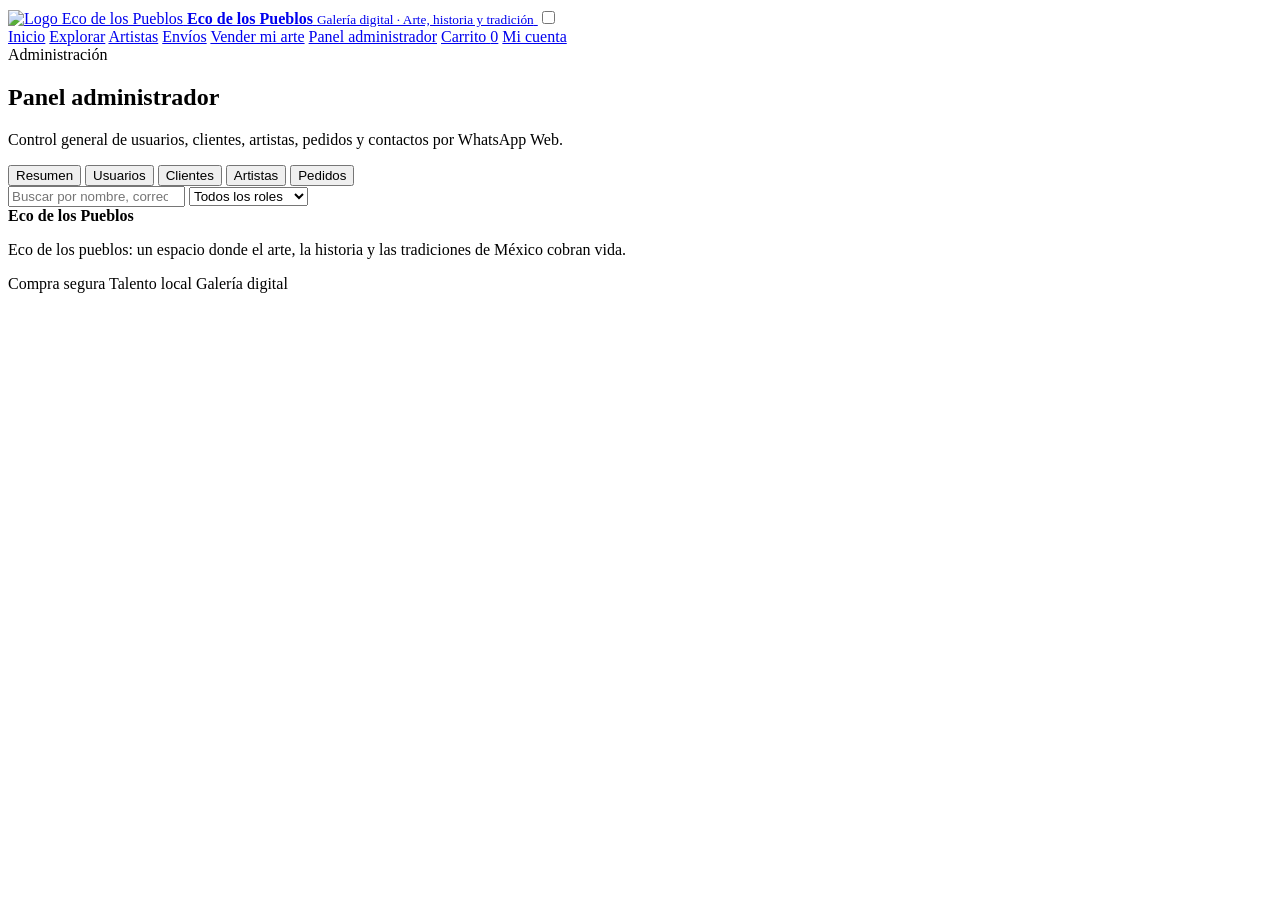
==== admin.html @ f36c16c0 "Add files via upload" ====
<!DOCTYPE html>
<html lang="es">
<head>
  <meta charset="UTF-8">
  <meta name="viewport" content="width=device-width, initial-scale=1.0">
  <title>Panel administrador | Eco de los Pueblos</title>
  <link rel="stylesheet" href="css/styles.css">
</head>
<body>

<header class="site-header" id="top">
  <a class="brand" href="index.html" aria-label="Ir al inicio de Eco de los Pueblos">
    <span class="brand-media">
      <img class="brand-logo" src="assets/logo-nav.png" alt="Logo Eco de los Pueblos">
    </span>
    <span class="brand-text">
      <strong>Eco de los Pueblos</strong>
      <small>Galería digital · Arte, historia y tradición</small>
    </span>
  </a>

  <input class="nav-toggle" id="navToggle" type="checkbox" aria-label="Abrir menú">
  <label class="nav-button" for="navToggle"><span></span><span></span><span></span></label>

  <nav class="main-nav" aria-label="Navegación principal">
    <a href="index.html" data-nav="index">Inicio</a>
    <a href="catalogo.html" data-nav="catalogo">Explorar</a>
    <a href="artistas.html" data-nav="artistas">Artistas</a>
    <a href="envios.html" data-nav="envios">Envíos</a>
    <a class="artist-only" href="panel-artista.html" data-nav="panel-artista">Vender mi arte</a>
    <a class="admin-only" href="admin.html" data-nav="admin">Panel administrador</a>
    <a class="nav-cart" href="carrito.html" data-nav="carrito">Carrito <span id="cartCount">0</span></a>
    <a class="nav-account" href="cuenta.html" data-nav="cuenta">Mi cuenta</a>
  </nav>
</header>

<main>
  <section class="page-hero compact-hero admin-hero">
    <span class="pill">Administración</span>
    <h1>Panel administrador</h1>
    <p>Control general de usuarios, clientes, artistas, pedidos y contactos por WhatsApp Web.</p>
  </section>

  <section class="admin-shell" id="adminShell">
    <div class="admin-state" id="adminState"></div>

    <div class="admin-dashboard" id="adminDashboard">
      <section class="admin-stats" id="adminStats"></section>

      <section class="admin-tools">
        <div class="admin-tabs" id="adminTabs">
          <button type="button" data-admin-tab="resumen">Resumen</button>
          <button type="button" data-admin-tab="usuarios">Usuarios</button>
          <button type="button" data-admin-tab="clientes">Clientes</button>
          <button type="button" data-admin-tab="artistas">Artistas</button>
          <button type="button" data-admin-tab="pedidos">Pedidos</button>
        </div>

        <div class="admin-filterbar">
          <input id="adminSearch" type="search" placeholder="Buscar por nombre, correo, teléfono, rol o pedido...">
          <select id="adminRoleFilter">
            <option value="all">Todos los roles</option>
            <option value="cliente">Clientes</option>
            <option value="artista">Artistas</option>
            <option value="admin">Administradores</option>
          </select>
        </div>

        <div class="admin-content" id="adminContent"></div>
      </section>
    </div>
  </section>
</main>

<footer class="site-footer">
  <div>
    <strong>Eco de los Pueblos</strong>
    <p>Eco de los pueblos: un espacio donde el arte, la historia y las tradiciones de México cobran vida.</p>
  </div>
  <div class="footer-mini">
    <span>Compra segura</span>
    <span>Talento local</span>
    <span>Galería digital</span>
  </div>
</footer>

<div class="toast" id="toast" role="status"></div>
<script src="js/data.js"></script>
<script src="js/app.js"></script>
</body>
</html>
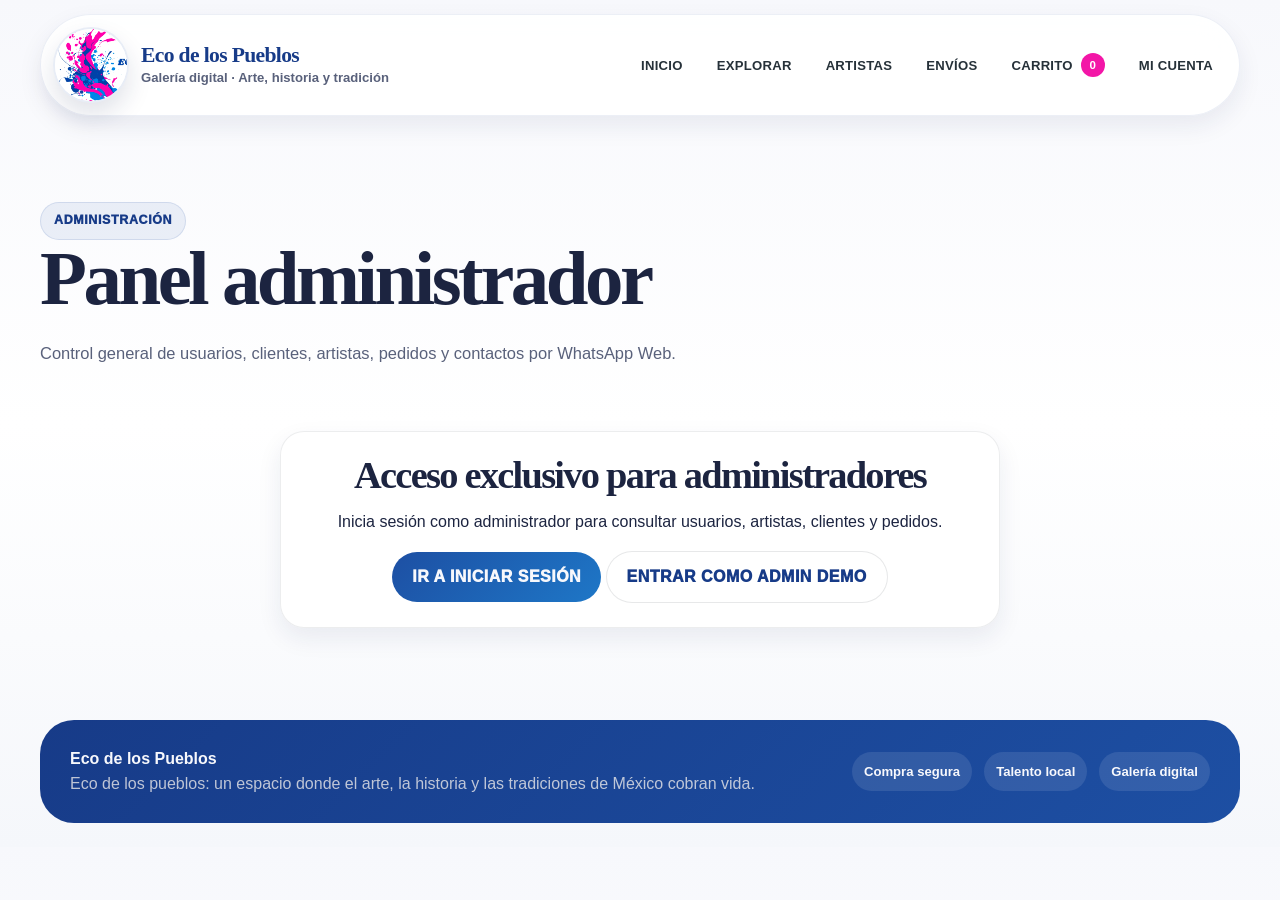
==== commit b28ff989: "Add files via upload" ====
--- a/admin.html
+++ b/admin.html
@@ -4,14 +4,14 @@
   <meta charset="UTF-8">
   <meta name="viewport" content="width=device-width, initial-scale=1.0">
   <title>Panel administrador | Eco de los Pueblos</title>
-  <link rel="stylesheet" href="css/styles.css">
+  <link rel="stylesheet" href="styles.css">
 </head>
 <body>
 
 <header class="site-header" id="top">
   <a class="brand" href="index.html" aria-label="Ir al inicio de Eco de los Pueblos">
     <span class="brand-media">
-      <img class="brand-logo" src="assets/logo-nav.png" alt="Logo Eco de los Pueblos">
+      <img class="brand-logo" src="logo-nav.png" alt="Logo Eco de los Pueblos">
     </span>
     <span class="brand-text">
       <strong>Eco de los Pueblos</strong>
@@ -85,7 +85,7 @@
 </footer>
 
 <div class="toast" id="toast" role="status"></div>
-<script src="js/data.js"></script>
-<script src="js/app.js"></script>
+<script src="data.js"></script>
+<script src="app.js"></script>
 </body>
 </html>
--- a/styles.css
+++ b/styles.css
@@ -0,0 +1,2205 @@
+:root {
+  --ink: #172026;
+  --muted: #66737b;
+  --paper: #fffaf2;
+  --cream: #f4eadc;
+  --sand: #e5d5bf;
+  --blue: #5f7f8f;
+  --blue-dark: #244e65;
+  --blue-deep: #163445;
+  --clay: #ad6d45;
+  --gold: #d3a44f;
+  --green: #6f8f58;
+  --danger: #a9473f;
+  --white: #ffffff;
+  --shadow: 0 22px 60px rgba(23, 32, 38, .14);
+  --soft-shadow: 0 10px 28px rgba(23, 32, 38, .10);
+  --radius-xl: 34px;
+  --radius-lg: 24px;
+  --radius: 18px;
+  --max: 1200px;
+}
+
+* { box-sizing: border-box; }
+
+html { scroll-behavior: smooth; }
+
+body {
+  margin: 0;
+  font-family: Inter, "Segoe UI", Arial, sans-serif;
+  color: var(--ink);
+  background:
+    radial-gradient(circle at top left, rgba(173, 109, 69, .14), transparent 38rem),
+    radial-gradient(circle at 82% 8%, rgba(95, 127, 143, .18), transparent 34rem),
+    linear-gradient(180deg, #fffdf8 0%, var(--paper) 46%, var(--cream) 100%);
+  line-height: 1.6;
+}
+
+body::before {
+  content: "";
+  position: fixed;
+  inset: 0;
+  pointer-events: none;
+  background-image:
+    linear-gradient(rgba(23,32,38,.035) 1px, transparent 1px),
+    linear-gradient(90deg, rgba(23,32,38,.025) 1px, transparent 1px);
+  background-size: 34px 34px;
+  mask-image: linear-gradient(to bottom, black, transparent 70%);
+  z-index: -1;
+}
+
+a { color: inherit; text-decoration: none; }
+img { display: block; width: 100%; }
+button, input, select, textarea { font: inherit; }
+
+.site-header {
+  position: sticky;
+  top: 0;
+  z-index: 50;
+  width: min(var(--max), calc(100% - 28px));
+  margin: 14px auto 0;
+  min-height: 76px;
+  display: flex;
+  align-items: center;
+  gap: 18px;
+  padding: 12px;
+  border: 1px solid rgba(255,255,255,.7);
+  border-radius: 999px;
+  background: rgba(255, 250, 242, .82);
+  box-shadow: var(--soft-shadow);
+  backdrop-filter: blur(18px);
+}
+
+.brand {
+  display: flex;
+  align-items: center;
+  gap: 12px;
+  min-width: 250px;
+  padding-left: 4px;
+}
+
+.brand-mark {
+  width: 52px;
+  height: 52px;
+  flex: 0 0 auto;
+  display: grid;
+  place-items: center;
+  color: var(--paper);
+  background:
+    radial-gradient(circle at 30% 25%, var(--gold), transparent 32%),
+    linear-gradient(135deg, var(--blue-dark), var(--blue-deep));
+  border-radius: 50%;
+  font-weight: 950;
+  letter-spacing: .05em;
+  box-shadow: inset 0 0 0 3px rgba(255,255,255,.25), var(--soft-shadow);
+}
+
+.brand strong {
+  display: block;
+  font-family: Georgia, serif;
+  font-size: 1.35rem;
+  line-height: 1;
+  letter-spacing: -.03em;
+}
+
+.brand small {
+  display: block;
+  margin-top: 4px;
+  color: var(--muted);
+  font-size: .73rem;
+  font-weight: 800;
+}
+
+.main-nav {
+  margin-left: auto;
+  display: flex;
+  align-items: center;
+  gap: 6px;
+  flex-wrap: wrap;
+  justify-content: flex-end;
+}
+
+.main-nav a {
+  position: relative;
+  display: inline-flex;
+  align-items: center;
+  gap: 8px;
+  min-height: 42px;
+  padding: 9px 14px;
+  border-radius: 999px;
+  color: #263139;
+  font-size: .82rem;
+  font-weight: 900;
+  text-transform: uppercase;
+  letter-spacing: .02em;
+  transition: .2s ease;
+}
+
+.main-nav a:hover,
+.main-nav a.active {
+  color: var(--white);
+  background: var(--blue-dark);
+  transform: translateY(-1px);
+}
+
+.nav-cart span {
+  min-width: 24px;
+  height: 24px;
+  display: grid;
+  place-items: center;
+  border-radius: 999px;
+  background: var(--clay);
+  color: var(--white);
+  font-size: .72rem;
+}
+
+.nav-toggle,
+.nav-button { display: none; }
+
+main {
+  width: min(var(--max), calc(100% - 28px));
+  margin: 0 auto;
+}
+
+.pill {
+  display: inline-flex;
+  align-items: center;
+  gap: 8px;
+  width: max-content;
+  padding: 8px 13px;
+  border-radius: 999px;
+  color: var(--blue-deep);
+  background: rgba(95, 127, 143, .14);
+  border: 1px solid rgba(95, 127, 143, .18);
+  font-weight: 950;
+  font-size: .78rem;
+  letter-spacing: .05em;
+  text-transform: uppercase;
+}
+
+.pill.light {
+  color: var(--paper);
+  background: rgba(255,255,255,.18);
+  border-color: rgba(255,255,255,.24);
+}
+
+.pill.small {
+  padding: 6px 10px;
+  font-size: .68rem;
+}
+
+h1, h2, h3, p { margin-top: 0; }
+h1, h2 {
+  font-family: Georgia, "Times New Roman", serif;
+  line-height: 1.02;
+  letter-spacing: -.045em;
+}
+h1 { font-size: clamp(2.55rem, 6vw, 5.6rem); margin-bottom: 22px; }
+h2 { font-size: clamp(1.8rem, 3vw, 3rem); margin-bottom: 14px; }
+h3 { line-height: 1.15; }
+
+.hero-section {
+  min-height: calc(100vh - 112px);
+  display: grid;
+  grid-template-columns: 1fr .92fr;
+  gap: clamp(32px, 5vw, 70px);
+  align-items: center;
+  padding: clamp(50px, 7vw, 90px) 0;
+}
+
+.hero-copy p {
+  max-width: 680px;
+  color: #40505a;
+  font-size: 1.08rem;
+}
+
+.hero-actions,
+.trust-row,
+.product-actions,
+.footer-mini,
+.artist-tools,
+.panel-head {
+  display: flex;
+  align-items: center;
+  flex-wrap: wrap;
+  gap: 12px;
+}
+
+.hero-actions { margin: 30px 0 22px; }
+
+.trust-row span {
+  padding: 10px 13px;
+  color: #3e4c54;
+  background: rgba(255,255,255,.64);
+  border: 1px solid rgba(23,32,38,.08);
+  border-radius: 999px;
+  font-size: .9rem;
+  font-weight: 800;
+}
+
+.btn {
+  display: inline-flex;
+  justify-content: center;
+  align-items: center;
+  min-height: 48px;
+  padding: 12px 20px;
+  border: 0;
+  border-radius: 999px;
+  cursor: pointer;
+  font-weight: 950;
+  text-transform: uppercase;
+  letter-spacing: .03em;
+  transition: transform .2s ease, box-shadow .2s ease, background .2s ease;
+}
+
+.btn:hover {
+  transform: translateY(-2px);
+  box-shadow: var(--soft-shadow);
+}
+
+.btn-primary {
+  color: var(--paper);
+  background: linear-gradient(135deg, var(--blue-dark), var(--blue-deep));
+}
+
+.btn-soft {
+  color: var(--blue-deep);
+  background: rgba(255,255,255,.78);
+  border: 1px solid rgba(23,32,38,.10);
+}
+
+.btn.full { width: 100%; }
+
+.hero-gallery {
+  position: relative;
+  min-height: 560px;
+}
+
+.hero-main {
+  position: absolute;
+  inset: 46px 0 0 38px;
+  border-radius: var(--radius-xl);
+  overflow: hidden;
+  box-shadow: var(--shadow);
+  transform: rotate(2deg);
+}
+
+.hero-card::before {
+  content: "";
+  position: absolute;
+  inset: 14px;
+  border: 1px solid rgba(255,255,255,.52);
+  border-radius: 26px;
+  z-index: 1;
+}
+
+.floating-card {
+  position: absolute;
+  z-index: 2;
+  padding: 16px 18px;
+  border-radius: 20px;
+  background: rgba(255,255,255,.84);
+  box-shadow: var(--soft-shadow);
+  backdrop-filter: blur(12px);
+  font-weight: 950;
+}
+
+.floating-card.one { top: 16px; left: 0; }
+.floating-card.two { right: 12px; bottom: 42px; }
+
+.section { padding: 64px 0; }
+
+.section-head {
+  max-width: 760px;
+  margin-bottom: 28px;
+}
+
+.section-head p,
+.page-hero p {
+  color: var(--muted);
+  font-size: 1.03rem;
+}
+
+.art-grid {
+  display: grid;
+  grid-template-columns: repeat(3, 1fr);
+  gap: 22px;
+}
+
+.art-grid.compact {
+  grid-template-columns: repeat(2, 1fr);
+}
+
+.art-card {
+  position: relative;
+  overflow: hidden;
+  border-radius: var(--radius-lg);
+  background: rgba(255,255,255,.80);
+  border: 1px solid rgba(23,32,38,.08);
+  box-shadow: var(--soft-shadow);
+  transition: transform .2s ease, box-shadow .2s ease;
+}
+
+.art-card:hover {
+  transform: translateY(-5px);
+  box-shadow: var(--shadow);
+}
+
+.art-image {
+  position: relative;
+  display: block;
+  height: 240px;
+  overflow: hidden;
+  background: var(--sand);
+}
+
+.art-image img {
+  height: 100%;
+  object-fit: cover;
+  transition: transform .3s ease;
+}
+
+.art-card:hover .art-image img { transform: scale(1.04); }
+
+.art-badge {
+  position: absolute;
+  left: 14px;
+  top: 14px;
+  padding: 8px 12px;
+  color: var(--paper);
+  background: rgba(22, 52, 69, .82);
+  border-radius: 999px;
+  font-size: .72rem;
+  font-weight: 950;
+  text-transform: uppercase;
+}
+
+.fav-button {
+  position: absolute;
+  right: 14px;
+  top: 14px;
+  z-index: 2;
+  width: 42px;
+  height: 42px;
+  display: grid;
+  place-items: center;
+  border: 0;
+  border-radius: 50%;
+  background: rgba(255,255,255,.88);
+  box-shadow: var(--soft-shadow);
+  cursor: pointer;
+  font-size: 1.4rem;
+  color: var(--clay);
+}
+
+.fav-button.active { background: #fff1e5; }
+
+.art-body { padding: 18px; }
+.art-meta {
+  display: flex;
+  gap: 8px;
+  flex-wrap: wrap;
+  margin-bottom: 12px;
+}
+.art-meta span {
+  padding: 5px 9px;
+  border-radius: 999px;
+  color: var(--muted);
+  background: rgba(95,127,143,.12);
+  font-size: .72rem;
+  font-weight: 900;
+}
+.art-body h3 { margin-bottom: 6px; font-size: 1.18rem; }
+.art-body p { color: var(--muted); margin-bottom: 16px; }
+.art-footer {
+  display: flex;
+  align-items: center;
+  justify-content: space-between;
+  gap: 12px;
+}
+.art-footer strong { font-size: 1.06rem; }
+.small-cart,
+.remove-btn,
+.link-button {
+  border: 0;
+  cursor: pointer;
+  font-weight: 950;
+}
+.small-cart {
+  padding: 9px 13px;
+  border-radius: 999px;
+  color: var(--paper);
+  background: var(--blue-dark);
+}
+.small-cart:disabled {
+  background: #9ea7ad;
+  cursor: not-allowed;
+}
+.remove-btn,
+.link-button {
+  color: var(--danger);
+  background: transparent;
+}
+.experience-strip {
+  display: grid;
+  grid-template-columns: repeat(3, 1fr);
+  gap: 18px;
+  margin: 20px 0 40px;
+}
+.experience-strip article,
+.split-cta,
+.filter-panel,
+.results-panel,
+.summary-card,
+.summary-stats,
+.product-info-panel,
+.certificate-box,
+.cart-items-panel,
+.checkout-panel,
+.tracking-search,
+.tracking-result,
+.account-state,
+.panel-card,
+.register-card,
+.artist-card,
+.account-login,
+.account-choice,
+.info-card {
+  background: rgba(255,255,255,.78);
+  border: 1px solid rgba(23,32,38,.08);
+  border-radius: var(--radius-lg);
+  box-shadow: var(--soft-shadow);
+}
+.experience-strip article {
+  padding: 26px;
+}
+.experience-strip span {
+  display: inline-grid;
+  place-items: center;
+  width: 46px;
+  height: 46px;
+  margin-bottom: 18px;
+  border-radius: 50%;
+  color: var(--paper);
+  background: var(--clay);
+  font-weight: 950;
+}
+.split-cta {
+  display: flex;
+  justify-content: space-between;
+  align-items: center;
+  gap: 22px;
+  padding: 34px;
+  background:
+    linear-gradient(135deg, rgba(255,255,255,.82), rgba(229,213,191,.82)),
+    radial-gradient(circle at right, rgba(173,109,69,.22), transparent 24rem);
+}
+.page-hero {
+  padding: clamp(48px, 7vw, 86px) 0 28px;
+}
+.compact-hero {
+  max-width: 850px;
+  margin-inline: 0;
+}
+.shop-layout {
+  display: grid;
+  grid-template-columns: 300px 1fr;
+  gap: 24px;
+  align-items: start;
+  padding: 30px 0 70px;
+}
+.filter-panel {
+  position: sticky;
+  top: 112px;
+  padding: 22px;
+}
+.filter-title {
+  display: flex;
+  justify-content: space-between;
+  align-items: center;
+  gap: 12px;
+  margin-bottom: 18px;
+}
+.filter-title h2 { margin: 0; font-size: 1.6rem; }
+label {
+  display: grid;
+  gap: 7px;
+  margin-bottom: 15px;
+  color: #31404a;
+  font-size: .86rem;
+  font-weight: 950;
+  text-transform: uppercase;
+  letter-spacing: .03em;
+}
+input,
+select,
+textarea {
+  width: 100%;
+  min-height: 46px;
+  padding: 11px 13px;
+  border: 1px solid rgba(23,32,38,.15);
+  border-radius: 14px;
+  color: var(--ink);
+  background: rgba(255,255,255,.72);
+  outline: none;
+  transition: border .2s ease, box-shadow .2s ease;
+}
+input:focus,
+select:focus,
+textarea:focus {
+  border-color: var(--blue-dark);
+  box-shadow: 0 0 0 4px rgba(95,127,143,.18);
+}
+.check-row {
+  display: flex;
+  align-items: center;
+  gap: 10px;
+  margin: 12px 0;
+}
+.check-row input {
+  width: 18px;
+  min-height: 18px;
+}
+.check-row label {
+  margin: 0;
+  text-transform: none;
+  letter-spacing: 0;
+}
+.results-panel { padding: 22px; }
+.results-toolbar {
+  display: flex;
+  align-items: center;
+  justify-content: space-between;
+  gap: 18px;
+  margin-bottom: 22px;
+}
+.results-toolbar h2 { margin: 8px 0 0; }
+.active-chips {
+  display: flex;
+  justify-content: flex-end;
+  flex-wrap: wrap;
+  gap: 8px;
+}
+.active-chips span {
+  padding: 7px 10px;
+  border-radius: 999px;
+  color: var(--blue-deep);
+  background: rgba(95,127,143,.12);
+  font-size: .78rem;
+  font-weight: 850;
+}
+.empty-state {
+  display: none;
+  padding: 32px;
+  text-align: center;
+  border-radius: var(--radius-lg);
+  background: rgba(255,255,255,.72);
+}
+.empty-state.visible { display: block; }
+.category-dashboard {
+  display: grid;
+  grid-template-columns: 1fr;
+  gap: 18px;
+  margin: 18px 0 8px;
+}
+.category-tabs {
+  display: flex;
+  gap: 10px;
+  flex-wrap: wrap;
+}
+.category-tab {
+  min-height: 54px;
+  padding: 11px 16px;
+  border: 1px solid rgba(23,32,38,.08);
+  border-radius: 999px;
+  background: rgba(255,255,255,.76);
+  cursor: pointer;
+  font-weight: 950;
+}
+.category-tab span { margin-right: 6px; }
+.category-tab.active {
+  color: var(--paper);
+  background: var(--blue-dark);
+}
+.category-summary {
+  display: grid;
+  grid-template-columns: 1fr auto;
+  gap: 18px;
+}
+.summary-card {
+  display: flex;
+  align-items: center;
+  gap: 18px;
+  padding: 22px;
+}
+.summary-icon {
+  width: 66px;
+  height: 66px;
+  display: grid;
+  place-items: center;
+  border-radius: 20px;
+  background: rgba(173,109,69,.14);
+  font-size: 2rem;
+}
+.summary-card h2 { margin-bottom: 4px; }
+.summary-card p { margin-bottom: 0; color: var(--muted); }
+.summary-stats {
+  display: flex;
+  align-items: center;
+  gap: 16px;
+  padding: 20px;
+}
+.summary-stats span {
+  display: grid;
+  gap: 2px;
+  min-width: 110px;
+  color: var(--muted);
+  font-size: .82rem;
+  font-weight: 850;
+}
+.summary-stats strong {
+  color: var(--blue-deep);
+  font-size: 1.2rem;
+}
+.product-page {
+  display: grid;
+  grid-template-columns: 1.05fr .95fr;
+  gap: clamp(24px, 5vw, 64px);
+  align-items: start;
+  padding: 62px 0;
+}
+.product-media {
+  position: sticky;
+  top: 112px;
+}
+.product-media img {
+  border-radius: var(--radius-xl);
+  box-shadow: var(--shadow);
+  background: var(--sand);
+}
+.media-badges {
+  position: absolute;
+  left: 18px;
+  bottom: 18px;
+  display: flex;
+  gap: 8px;
+  flex-wrap: wrap;
+}
+.media-badges span {
+  padding: 8px 12px;
+  color: var(--paper);
+  background: rgba(22,52,69,.86);
+  border-radius: 999px;
+  font-weight: 950;
+  font-size: .74rem;
+}
+.product-info-panel {
+  padding: clamp(24px, 4vw, 38px);
+}
+.product-artist {
+  color: var(--clay);
+  font-weight: 950;
+}
+.price-line {
+  display: flex;
+  justify-content: space-between;
+  align-items: center;
+  gap: 14px;
+  margin: 28px 0;
+}
+.price-line strong {
+  font-size: 2rem;
+}
+.favorite-big {
+  min-height: 44px;
+  padding: 10px 14px;
+  border: 0;
+  border-radius: 999px;
+  background: rgba(173,109,69,.12);
+  color: var(--clay);
+  cursor: pointer;
+  font-weight: 950;
+}
+.favorite-big.active { background: #fff0e2; }
+.details-grid {
+  display: grid;
+  grid-template-columns: repeat(2, 1fr);
+  gap: 12px;
+  margin-bottom: 26px;
+}
+.details-grid div {
+  padding: 14px;
+  border-radius: var(--radius);
+  background: rgba(95,127,143,.10);
+}
+.details-grid span {
+  display: block;
+  color: var(--muted);
+  font-size: .78rem;
+  font-weight: 900;
+  text-transform: uppercase;
+}
+.certificate-box {
+  margin-top: 24px;
+  padding: 22px;
+  background:
+    linear-gradient(135deg, rgba(255,255,255,.82), rgba(229,213,191,.82));
+}
+.artist-tools {
+  justify-content: space-between;
+  margin: 24px 0;
+}
+.artist-tools label { min-width: min(500px, 100%); margin: 0; }
+.artist-grid {
+  display: grid;
+  grid-template-columns: repeat(2, 1fr);
+  gap: 22px;
+  padding-bottom: 70px;
+}
+.artist-card {
+  display: grid;
+  grid-template-columns: 150px 1fr;
+  gap: 20px;
+  padding: 20px;
+}
+.artist-card img {
+  height: 150px;
+  object-fit: cover;
+  border-radius: 24px;
+}
+.artist-card h2 { margin-top: 10px; }
+.artist-card p { color: var(--muted); }
+.artist-data {
+  display: flex;
+  gap: 8px;
+  flex-wrap: wrap;
+  margin: 16px 0;
+}
+.artist-data span {
+  padding: 7px 10px;
+  border-radius: 999px;
+  background: rgba(95,127,143,.12);
+  font-size: .78rem;
+  font-weight: 850;
+}
+.cart-page,
+.tracking-page,
+.artist-panel-page {
+  display: grid;
+  grid-template-columns: 1fr 380px;
+  gap: 24px;
+  align-items: start;
+  padding: 30px 0 70px;
+}
+.cart-items-panel,
+.checkout-panel,
+.tracking-search,
+.tracking-result,
+.panel-card {
+  padding: 24px;
+}
+.panel-head {
+  justify-content: space-between;
+  margin-bottom: 18px;
+}
+.cart-row {
+  display: grid;
+  grid-template-columns: 96px 1fr auto auto;
+  gap: 16px;
+  align-items: center;
+  padding: 16px 0;
+  border-bottom: 1px dashed rgba(23,32,38,.16);
+}
+.cart-row img {
+  height: 80px;
+  object-fit: cover;
+  border-radius: 18px;
+}
+.cart-row h3 { margin-bottom: 4px; }
+.cart-row p { margin-bottom: 6px; color: var(--muted); }
+.qty-control {
+  display: flex;
+  align-items: center;
+  gap: 8px;
+}
+.qty-control button {
+  width: 34px;
+  height: 34px;
+  border: 0;
+  border-radius: 50%;
+  background: rgba(95,127,143,.18);
+  cursor: pointer;
+  font-weight: 950;
+}
+.checkout-form { display: grid; gap: 4px; }
+.summary-box {
+  display: grid;
+  gap: 10px;
+  margin: 12px 0;
+  padding: 18px;
+  border-radius: var(--radius);
+  background: rgba(95,127,143,.10);
+}
+.summary-box div {
+  display: flex;
+  justify-content: space-between;
+  gap: 12px;
+}
+.summary-box .total {
+  padding-top: 10px;
+  border-top: 1px solid rgba(23,32,38,.12);
+  font-size: 1.15rem;
+}
+.success-card {
+  margin-top: 20px;
+  padding: 20px;
+  border-radius: var(--radius);
+  background: rgba(111,143,88,.14);
+}
+.success-card strong {
+  display: block;
+  margin: 12px 0;
+  font-size: 1.6rem;
+  color: var(--green);
+}
+.tracking-page {
+  grid-template-columns: 360px 1fr;
+}
+.recent-orders {
+  margin-top: 18px;
+}
+.recent-orders button {
+  width: 100%;
+  margin-top: 8px;
+  padding: 12px;
+  border: 0;
+  border-radius: 14px;
+  text-align: left;
+  background: rgba(95,127,143,.12);
+  cursor: pointer;
+  font-weight: 850;
+}
+.tracking-card h2 { margin: 10px 0; }
+.timeline {
+  display: grid;
+  gap: 16px;
+  margin: 24px 0;
+}
+.timeline-item {
+  display: grid;
+  grid-template-columns: 50px 1fr;
+  gap: 14px;
+  align-items: center;
+}
+.timeline-item > span {
+  width: 50px;
+  height: 50px;
+  display: grid;
+  place-items: center;
+  border-radius: 50%;
+  color: var(--muted);
+  background: rgba(23,32,38,.08);
+  font-weight: 950;
+}
+.timeline-item.done > span {
+  color: white;
+  background: var(--green);
+}
+.timeline-item h3 { margin-bottom: 2px; }
+.timeline-item p { margin-bottom: 0; color: var(--muted); }
+.order-items {
+  display: flex;
+  gap: 8px;
+  flex-wrap: wrap;
+}
+.order-items span {
+  padding: 8px 10px;
+  border-radius: 999px;
+  background: rgba(95,127,143,.12);
+}
+.account-cover {
+  min-height: 330px;
+  margin-top: 34px;
+  display: grid;
+  align-items: end;
+  padding: clamp(28px, 5vw, 52px);
+  color: var(--paper);
+  background:
+    linear-gradient(135deg, rgba(22,52,69,.94), rgba(36,78,101,.88)),
+    radial-gradient(circle at top right, rgba(211,164,79,.35), transparent 30rem);
+  border-radius: var(--radius-xl);
+  box-shadow: var(--shadow);
+}
+.account-cover p { max-width: 650px; color: rgba(255,250,242,.78); }
+.account-state {
+  margin: -52px auto 70px;
+  width: min(1050px, calc(100% - 28px));
+  padding: 22px;
+}
+.login-grid,
+.dashboard {
+  display: grid;
+  grid-template-columns: 320px 1fr;
+  gap: 22px;
+}
+.account-login,
+.account-choice,
+.profile-card,
+.dashboard-main {
+  padding: 24px;
+}
+.account-choice {
+  display: grid;
+  align-content: center;
+  gap: 14px;
+  background:
+    linear-gradient(135deg, rgba(229,213,191,.72), rgba(255,255,255,.76));
+}
+.profile-card {
+  text-align: center;
+  border-radius: var(--radius-lg);
+  background: rgba(95,127,143,.10);
+}
+.avatar {
+  width: 94px;
+  height: 94px;
+  margin: 0 auto 16px;
+  display: grid;
+  place-items: center;
+  border-radius: 30px;
+  color: var(--paper);
+  background: linear-gradient(135deg, var(--blue-dark), var(--clay));
+  font-weight: 950;
+  font-size: 2rem;
+}
+.role-badge {
+  display: inline-flex;
+  margin: 8px 0 18px;
+  padding: 7px 10px;
+  border-radius: 999px;
+  background: rgba(173,109,69,.14);
+  color: var(--clay);
+  font-weight: 950;
+  font-size: .78rem;
+}
+.stat-grid {
+  display: grid;
+  grid-template-columns: repeat(3, 1fr);
+  gap: 14px;
+}
+.stat-grid article {
+  padding: 18px;
+  border-radius: var(--radius);
+  background: rgba(255,255,255,.70);
+  border: 1px solid rgba(23,32,38,.06);
+}
+.stat-grid span {
+  display: block;
+  color: var(--blue-dark);
+  font-size: 2rem;
+  font-weight: 950;
+}
+.stat-grid p { margin-bottom: 0; color: var(--muted); }
+.account-tabs {
+  display: flex;
+  gap: 8px;
+  flex-wrap: wrap;
+  margin: 22px 0;
+}
+.account-tabs button {
+  padding: 10px 14px;
+  border: 0;
+  border-radius: 999px;
+  background: rgba(95,127,143,.12);
+  cursor: pointer;
+  font-weight: 950;
+}
+.account-tabs button.active {
+  color: var(--paper);
+  background: var(--blue-dark);
+}
+.info-card {
+  padding: 22px;
+}
+.mini-form {
+  display: grid;
+  grid-template-columns: repeat(2, 1fr);
+  gap: 12px;
+}
+.order-list {
+  display: grid;
+  gap: 10px;
+}
+.order-list a {
+  display: grid;
+  grid-template-columns: 1fr auto auto;
+  gap: 12px;
+  padding: 14px;
+  border-radius: var(--radius);
+  background: rgba(95,127,143,.10);
+}
+.register-page {
+  display: grid;
+  grid-template-columns: .9fr 1fr;
+  gap: 26px;
+  align-items: stretch;
+  padding: 46px 0 70px;
+}
+.register-visual,
+.register-card {
+  min-height: calc(100vh - 170px);
+  border-radius: var(--radius-xl);
+  box-shadow: var(--shadow);
+}
+.register-visual {
+  display: grid;
+  align-content: end;
+  padding: clamp(26px, 5vw, 48px);
+  color: var(--paper);
+  background:
+    linear-gradient(135deg, rgba(22,52,69,.88), rgba(36,78,101,.76)),
+    url("hero.svg") center/cover;
+}
+.register-visual.artist {
+  background:
+    linear-gradient(135deg, rgba(22,52,69,.90), rgba(173,109,69,.68)),
+    url("obra-05.svg") center/cover;
+}
+.register-card {
+  display: grid;
+  align-content: center;
+  padding: clamp(24px, 4vw, 44px);
+  background: rgba(255,255,255,.78);
+}
+.form-link {
+  justify-self: center;
+  margin-top: 14px;
+  color: var(--blue-dark);
+  font-weight: 950;
+}
+.artist-panel-page {
+  grid-template-columns: 310px 1fr;
+}
+.panel-card.wide {
+  grid-column: 1 / -1;
+}
+.artwork-form {
+  display: grid;
+  grid-template-columns: repeat(2, 1fr);
+  gap: 12px;
+}
+.artwork-form label:last-of-type,
+.artwork-form .check-row,
+.artwork-form button {
+  grid-column: 1 / -1;
+}
+.site-footer {
+  width: min(var(--max), calc(100% - 28px));
+  margin: 20px auto 24px;
+  padding: 26px 30px;
+  display: flex;
+  justify-content: space-between;
+  gap: 18px;
+  color: var(--paper);
+  background: var(--blue-deep);
+  border-radius: var(--radius-xl);
+}
+.site-footer p { margin-bottom: 0; color: rgba(255,250,242,.72); }
+.footer-mini { justify-content: flex-end; }
+.footer-mini span {
+  padding: 9px 12px;
+  border-radius: 999px;
+  background: rgba(255,255,255,.10);
+  font-size: .82rem;
+  font-weight: 850;
+}
+.toast {
+  position: fixed;
+  left: 50%;
+  bottom: 24px;
+  z-index: 100;
+  transform: translate(-50%, 120px);
+  padding: 14px 18px;
+  border-radius: 999px;
+  color: var(--paper);
+  background: var(--blue-deep);
+  box-shadow: var(--shadow);
+  font-weight: 950;
+  opacity: 0;
+  transition: .25s ease;
+}
+.toast.show {
+  transform: translate(-50%, 0);
+  opacity: 1;
+}
+.reveal { animation: rise .6s ease both; }
+@keyframes rise {
+  from { opacity: 0; transform: translateY(18px); }
+  to { opacity: 1; transform: translateY(0); }
+}
+@media (max-width: 1100px) {
+  .site-header {
+    align-items: center;
+    border-radius: 28px;
+  }
+  .nav-button {
+    display: grid;
+    gap: 5px;
+    place-content: center;
+    width: 48px;
+    height: 48px;
+    margin-left: auto;
+    border-radius: 16px;
+    background: var(--blue-dark);
+    cursor: pointer;
+  }
+  .nav-button span {
+    width: 22px;
+    height: 2px;
+    background: white;
+  }
+  .main-nav {
+    display: none;
+    position: absolute;
+    left: 0;
+    right: 0;
+    top: calc(100% + 10px);
+    padding: 14px;
+    border-radius: 24px;
+    background: rgba(255,250,242,.96);
+    box-shadow: var(--shadow);
+  }
+  .nav-toggle:checked ~ .main-nav {
+    display: grid;
+    grid-template-columns: repeat(2, 1fr);
+  }
+  .main-nav a { justify-content: center; }
+  .hero-section,
+  .product-page,
+  .shop-layout,
+  .cart-page,
+  .tracking-page,
+  .login-grid,
+  .dashboard,
+  .register-page,
+  .artist-panel-page {
+    grid-template-columns: 1fr;
+  }
+  .hero-gallery { min-height: 430px; }
+  .filter-panel,
+  .product-media {
+    position: static;
+  }
+  .category-summary,
+  .artist-grid {
+    grid-template-columns: 1fr;
+  }
+}
+@media (max-width: 760px) {
+  main,
+  .site-header,
+  .site-footer {
+    width: min(100% - 18px, var(--max));
+  }
+  .brand { min-width: 0; }
+  .brand strong { font-size: 1.08rem; }
+  .brand small { display: none; }
+  .brand-mark { width: 44px; height: 44px; }
+  .nav-toggle:checked ~ .main-nav {
+    grid-template-columns: 1fr;
+  }
+  h1 { font-size: 2.45rem; }
+  .hero-section { padding-top: 34px; }
+  .hero-gallery { min-height: 340px; }
+  .hero-main { inset: 20px 0 0 0; }
+  .floating-card.two { bottom: 10px; }
+  .art-grid,
+  .art-grid.compact,
+  .experience-strip,
+  .details-grid,
+  .stat-grid,
+  .mini-form,
+  .artwork-form {
+    grid-template-columns: 1fr;
+  }
+  .results-toolbar,
+  .split-cta,
+  .site-footer,
+  .summary-card,
+  .summary-stats,
+  .artist-card {
+    display: grid;
+  }
+  .summary-stats {
+    grid-template-columns: 1fr;
+  }
+  .cart-row {
+    grid-template-columns: 82px 1fr;
+  }
+  .qty-control,
+  .cart-row .remove-btn {
+    grid-column: 2;
+    justify-self: start;
+  }
+  .register-visual,
+  .register-card {
+    min-height: auto;
+  }
+  .account-cover {
+    min-height: 260px;
+  }
+  .account-state {
+    width: 100%;
+  }
+  .order-list a {
+    grid-template-columns: 1fr;
+  }
+}
+
+
+
+/* ===== Explorar consolidado: catálogo + categorías en una sola página ===== */
+
+.explore-hero {
+  display: grid;
+  grid-template-columns: 1fr 280px;
+  gap: 24px;
+  align-items: stretch;
+  padding: clamp(46px, 7vw, 86px) 0 30px;
+}
+
+.explore-hero h1 {
+  max-width: 880px;
+}
+
+.explore-hero p {
+  max-width: 720px;
+  color: var(--muted);
+  font-size: 1.06rem;
+}
+
+.explore-searchbar {
+  display: grid;
+  grid-template-columns: 1fr auto;
+  gap: 12px;
+  margin-top: 26px;
+  padding: 10px;
+  border-radius: 999px;
+  background: rgba(255,255,255,.84);
+  border: 1px solid rgba(23,32,38,.08);
+  box-shadow: var(--soft-shadow);
+}
+
+.explore-searchbar input {
+  min-height: 52px;
+  border: 0;
+  background: transparent;
+  box-shadow: none;
+}
+
+.explore-searchbar input:focus {
+  box-shadow: none;
+}
+
+.explore-highlight {
+  display: grid;
+  align-content: center;
+  justify-items: start;
+  padding: 28px;
+  border-radius: var(--radius-xl);
+  color: var(--paper);
+  background:
+    radial-gradient(circle at top right, rgba(211,164,79,.45), transparent 16rem),
+    linear-gradient(135deg, var(--blue-dark), var(--blue-deep));
+  box-shadow: var(--shadow);
+}
+
+.explore-highlight span {
+  font-weight: 950;
+  text-transform: uppercase;
+  letter-spacing: .08em;
+  font-size: .78rem;
+  opacity: .82;
+}
+
+.explore-highlight strong {
+  display: block;
+  margin: 10px 0;
+  font-size: 4rem;
+  font-weight: 950;
+  line-height: 1;
+}
+
+.explore-highlight p {
+  margin: 0;
+  color: rgba(255,250,242,.76);
+}
+
+.quick-explore {
+  margin: 10px 0 22px;
+}
+
+.section-head.mini {
+  margin-bottom: 16px;
+}
+
+.section-head.mini h2 {
+  margin-top: 8px;
+  font-size: clamp(1.55rem, 2.4vw, 2.35rem);
+}
+
+.quick-filter-grid {
+  display: grid;
+  grid-template-columns: repeat(4, 1fr);
+  gap: 14px;
+}
+
+.quick-filter {
+  min-height: 122px;
+  padding: 18px;
+  display: grid;
+  align-content: center;
+  justify-items: start;
+  gap: 3px;
+  border: 1px solid rgba(23,32,38,.08);
+  border-radius: var(--radius-lg);
+  background: rgba(255,255,255,.76);
+  box-shadow: var(--soft-shadow);
+  cursor: pointer;
+  text-align: left;
+  transition: transform .2s ease, box-shadow .2s ease, background .2s ease;
+}
+
+.quick-filter:hover {
+  transform: translateY(-3px);
+  box-shadow: var(--shadow);
+}
+
+.quick-filter.active {
+  color: var(--paper);
+  background:
+    radial-gradient(circle at top right, rgba(211,164,79,.38), transparent 12rem),
+    linear-gradient(135deg, var(--blue-dark), var(--blue-deep));
+}
+
+.quick-filter span {
+  font-size: 1.55rem;
+}
+
+.quick-filter strong {
+  font-size: 1.02rem;
+}
+
+.quick-filter small {
+  color: inherit;
+  opacity: .72;
+  font-weight: 800;
+}
+
+.explore-layout {
+  padding-top: 18px;
+}
+
+.range-pair {
+  display: grid;
+  grid-template-columns: 1fr 1fr;
+  gap: 10px;
+}
+
+.explore-insight {
+  margin-bottom: 18px;
+  padding: 14px 16px;
+  border-radius: var(--radius);
+  color: #40505a;
+  background: rgba(95,127,143,.10);
+  border: 1px solid rgba(95,127,143,.12);
+  font-weight: 800;
+}
+
+@media (max-width: 1100px) {
+  .explore-hero {
+    grid-template-columns: 1fr;
+  }
+
+  .quick-filter-grid {
+    grid-template-columns: repeat(2, 1fr);
+  }
+
+  .explore-searchbar {
+    border-radius: var(--radius-lg);
+    grid-template-columns: 1fr;
+  }
+}
+
+@media (max-width: 760px) {
+  .quick-filter-grid,
+  .range-pair {
+    grid-template-columns: 1fr;
+  }
+
+  .explore-highlight strong {
+    font-size: 3rem;
+  }
+}
+
+
+
+/* ==== Brand refresh 2026 ==== */
+:root {
+  --ink: #1c2440;
+  --muted: #59617b;
+  --paper: #f7f8fc;
+  --cream: #ffffff;
+  --sand: #eef0f7;
+  --blue: #1e77c7;
+  --blue-dark: #1d4fa3;
+  --blue-deep: #173b88;
+  --clay: #f316a7;
+  --gold: #59a7e8;
+  --white: #ffffff;
+  --shadow: 0 18px 42px rgba(20, 40, 85, .10);
+  --soft-shadow: 0 10px 24px rgba(20, 40, 85, .08);
+}
+body {
+  background: linear-gradient(180deg, #f7f8fc 0%, #ffffff 50%, #f5f7fb 100%);
+}
+body::before { display:none; }
+.site-header {
+  background: rgba(255,255,255,.88);
+  border: 1px solid rgba(23,59,136,.08);
+}
+.brand { min-width: 320px; gap: 14px; }
+.brand-mark { display:none; }
+.brand-logo {
+  width: 88px; height: 88px; object-fit: contain; flex: 0 0 auto;
+  filter: drop-shadow(0 8px 16px rgba(29,79,163,.18));
+}
+.brand strong { color: var(--blue-deep); font-size: 1.28rem; }
+.brand small { color: var(--muted); font-weight: 800; }
+.main-nav a:hover, .main-nav a.active { background: var(--blue-deep); }
+.pill {
+  color: var(--blue-deep);
+  background: rgba(29,79,163,.08);
+  border-color: rgba(29,79,163,.12);
+}
+.btn-soft { color: var(--blue-deep); }
+.btn-primary {
+  background: linear-gradient(135deg, var(--blue-dark), var(--blue));
+}
+.favorite-big, .fav-button, .role-badge.artist { color: var(--clay); }
+.role-badge.client { color: var(--blue-deep); }
+.hero-main {
+  background: #fff;
+  transform: rotate(0deg);
+}
+.hero-main img { object-fit: contain; padding: 24px; background: #fff; }
+.floating-card { color: var(--blue-deep); }
+.quick-filter.active,
+.explore-highlight,
+.account-cover,
+.site-footer {
+  background: linear-gradient(135deg, var(--blue-deep), var(--blue-dark));
+}
+.role-guest .artist-only,
+.role-client .artist-only { display: none !important; }
+.role-artist .artist-only { display: inline-flex !important; }
+.artist-cta { display: inline-flex; }
+
+.page-loader {
+  position: fixed; inset: 0; z-index: 9999;
+  display: grid; place-items: center;
+  background: radial-gradient(circle at center, rgba(255,255,255,.98), #f5f7fb 70%);
+  transition: opacity .55s ease, visibility .55s ease;
+}
+.page-loader.hide { opacity: 0; visibility: hidden; }
+.loader-inner { width:min(560px, calc(100% - 40px)); text-align:center; }
+.loader-inner img { width:min(300px, 70vw); margin:0 auto 10px; object-fit:contain; }
+.loader-inner p { margin: 8px auto 18px; color: var(--muted); max-width: 460px; font-weight: 700; }
+.loader-bar { height: 7px; border-radius:999px; background: rgba(29,79,163,.08); overflow:hidden; }
+.loader-bar span { display:block; height:100%; width:40%; border-radius:999px; background: linear-gradient(90deg, var(--clay), var(--blue)); animation: loadbar 1.4s ease-in-out infinite; }
+@keyframes loadbar { 0% { transform: translateX(-130%);} 50% { transform: translateX(120%);} 100% { transform: translateX(250%);} }
+
+.avatar.image,
+.avatar.small.image,
+.profile-pic {
+  width: 94px; height: 94px; object-fit: cover; border-radius: 28px; display: block; margin: 0 auto 16px;
+  box-shadow: var(--soft-shadow); border: 3px solid rgba(29,79,163,.10); background:#fff;
+}
+.avatar.small.image { width: 70px; height: 70px; margin: 0; }
+.avatar-slot { display:flex; justify-content:center; }
+.avatar-slot .avatar.small { width: 70px; height: 70px; font-size: 1.25rem; margin: 0; }
+.avatar-upload {
+  position: relative; display:inline-flex; justify-content:center; align-items:center; gap:10px;
+  width:100%; min-height:44px; margin: 8px 0 16px; padding: 10px 14px; border-radius: 999px;
+  background: rgba(29,79,163,.08); color: var(--blue-deep); font-weight:900; cursor:pointer;
+}
+.avatar-upload input { position:absolute; inset:0; opacity:0; cursor:pointer; }
+.inline-upload { max-width: 280px; }
+.artist-account-header { display:flex; gap:14px; align-items:center; margin-bottom: 12px; }
+.profile-card .role-badge { margin-top: 6px; }
+.account-choice { min-height: 280px; }
+.role-grid { grid-template-columns: repeat(2, 1fr); }
+
+@media (max-width: 760px) {
+  .brand-logo { width: 58px; height: 58px; }
+  .brand { min-width: 0; }
+  .brand strong { font-size: 1rem; }
+  .brand small { display: block; font-size:.66rem; }
+  .role-grid { grid-template-columns: 1fr; }
+}
+.brand {
+  display: flex;
+  align-items: center;
+  gap: 10px; /* más cerca */
+  min-width: auto;
+  padding-left: 0;
+}
+
+.brand-media {
+  width: 68px;
+  height: 68px;
+  flex: 0 0 auto;
+  display: flex;
+  align-items: center;
+  justify-content: center;
+  border-radius: 50%;
+  overflow: hidden;
+  background: #ffffff;
+  box-shadow: 0 8px 18px rgba(20, 40, 85, 0.10);
+  border: 2px solid rgba(29, 79, 163, 0.08);
+}
+
+.brand-logo {
+  width: 54px;
+  height: 54px;
+  object-fit: contain;
+  display: block;
+}
+
+.brand-text {
+  display: flex;
+  flex-direction: column;
+  justify-content: center;
+  gap: 2px;
+}
+
+.brand strong {
+  color: #173b88;
+  font-size: 1.15rem;
+  line-height: 1.1;
+  margin: 0;
+}
+
+.brand small {
+  color: #59617b;
+  font-size: 0.86rem;
+  font-weight: 700;
+  line-height: 1.2;
+  margin: 0;
+}
+
+
+/* ===== Pulido final: logo, login, roles, admin y microanimaciones ===== */
+
+.brand {
+  min-width: 360px;
+  gap: 10px !important;
+}
+
+.brand-media {
+  width: 76px;
+  height: 76px;
+  flex: 0 0 auto;
+  display: grid;
+  place-items: center;
+  border-radius: 50%;
+  overflow: hidden;
+  background: #ffffff;
+  border: 2px solid rgba(29, 79, 163, .10);
+  box-shadow: 0 12px 24px rgba(20, 40, 85, .13);
+}
+
+.brand-logo {
+  width: 118%;
+  height: 118%;
+  object-fit: cover;
+  object-position: center;
+  transform: scale(1.16);
+  filter: saturate(1.14) contrast(1.05);
+}
+
+.brand-text {
+  margin-left: 2px;
+}
+
+.brand strong {
+  font-size: 1.35rem !important;
+}
+
+.brand small {
+  font-size: .82rem !important;
+}
+
+/* Roles en navbar */
+.artist-only,
+.admin-only {
+  display: none !important;
+}
+
+.role-artist .artist-only {
+  display: inline-flex !important;
+}
+
+.role-admin .admin-only {
+  display: inline-flex !important;
+}
+
+.role-admin .artist-only,
+.role-admin .nav-cart {
+  display: none !important;
+}
+
+/* Microanimaciones */
+.motion-card,
+.art-card,
+.artist-card,
+.info-card,
+.account-login,
+.account-choice,
+.profile-card,
+.panel-card,
+.checkout-panel,
+.cart-items-panel,
+.tracking-card,
+.admin-panel-card,
+.admin-client-card,
+.admin-stat {
+  animation: ecoFadeUp .55s ease both;
+}
+
+@keyframes ecoFadeUp {
+  from {
+    opacity: 0;
+    transform: translateY(16px);
+  }
+  to {
+    opacity: 1;
+    transform: translateY(0);
+  }
+}
+
+.btn,
+.main-nav a,
+.small-cart,
+.fav-button,
+.quick-filter,
+.account-tabs button,
+.admin-tabs button,
+.whatsapp-btn,
+.demo-logins button {
+  transition: transform .22s ease, box-shadow .22s ease, background .22s ease, color .22s ease, border-color .22s ease;
+}
+
+.btn:hover,
+.main-nav a:hover,
+.small-cart:hover,
+.fav-button:hover,
+.quick-filter:hover,
+.account-tabs button:hover,
+.admin-tabs button:hover,
+.whatsapp-btn:hover,
+.demo-logins button:hover {
+  transform: translateY(-2px);
+}
+
+.btn:active,
+.small-cart:active,
+.demo-logins button:active {
+  transform: translateY(0) scale(.98);
+}
+
+/* Pantalla de carga */
+.page-loader {
+  position: fixed;
+  inset: 0;
+  z-index: 9999;
+  display: grid;
+  place-items: center;
+  background:
+    radial-gradient(circle at 35% 40%, rgba(243, 22, 167, .10), transparent 22rem),
+    radial-gradient(circle at 65% 42%, rgba(30, 119, 199, .13), transparent 24rem),
+    #ffffff;
+  transition: opacity .55s ease, visibility .55s ease;
+}
+
+.page-loader.hide {
+  opacity: 0;
+  visibility: hidden;
+}
+
+.loader-inner {
+  width: min(560px, calc(100% - 42px));
+  text-align: center;
+}
+
+.loader-inner img {
+  width: min(340px, 76vw);
+  margin: 0 auto 12px;
+  object-fit: contain;
+  filter: drop-shadow(0 16px 32px rgba(29,79,163,.15));
+  animation: logoBreath 1.4s ease-in-out infinite alternate;
+}
+
+.loader-inner p {
+  max-width: 480px;
+  margin: 8px auto 20px;
+  color: var(--muted);
+  font-weight: 800;
+}
+
+.loader-bar {
+  height: 7px;
+  overflow: hidden;
+  border-radius: 999px;
+  background: rgba(29,79,163,.10);
+}
+
+.loader-bar span {
+  display: block;
+  height: 100%;
+  width: 40%;
+  border-radius: 999px;
+  background: linear-gradient(90deg, #f316a7, #1e77c7);
+  animation: loadbar 1.35s ease-in-out infinite;
+}
+
+@keyframes loadbar {
+  0% { transform: translateX(-120%); }
+  50% { transform: translateX(115%); }
+  100% { transform: translateX(250%); }
+}
+
+@keyframes logoBreath {
+  from { transform: scale(.98); }
+  to { transform: scale(1.02); }
+}
+
+/* Login / cuenta */
+.account-access {
+  display: grid;
+  grid-template-columns: 1fr 1fr;
+  gap: 22px;
+}
+
+.login-form {
+  display: grid;
+  gap: 12px;
+  margin-top: 18px;
+}
+
+.demo-logins {
+  display: grid;
+  grid-template-columns: repeat(3, 1fr);
+  gap: 9px;
+  margin-top: 14px;
+}
+
+.demo-logins button {
+  min-height: 42px;
+  border: 0;
+  border-radius: 999px;
+  cursor: pointer;
+  color: var(--blue-deep);
+  background: rgba(29, 79, 163, .09);
+  font-weight: 950;
+}
+
+.demo-logins button:hover {
+  color: #ffffff;
+  background: var(--blue-deep);
+}
+
+.role-badge.admin,
+.role-pill.admin {
+  color: #ffffff;
+  background: linear-gradient(135deg, #263b88, #f316a7);
+}
+
+.role-badge.artista,
+.role-pill.artista {
+  color: #ffffff;
+  background: #f316a7;
+}
+
+.role-badge.cliente,
+.role-pill.cliente {
+  color: #ffffff;
+  background: #1d4fa3;
+}
+
+.avatar.image,
+.avatar.small.image,
+.avatar.tiny.image {
+  object-fit: cover;
+  display: block;
+  background: #ffffff;
+  border: 3px solid rgba(29, 79, 163, .10);
+  box-shadow: var(--soft-shadow);
+}
+
+.avatar.image {
+  width: 94px;
+  height: 94px;
+  border-radius: 28px;
+  margin: 0 auto 16px;
+}
+
+.avatar.small,
+.avatar.small.image {
+  width: 70px;
+  height: 70px;
+  border-radius: 22px;
+  margin: 0;
+  font-size: 1.25rem;
+}
+
+.avatar.tiny,
+.avatar.tiny.image {
+  width: 44px;
+  height: 44px;
+  border-radius: 14px;
+  margin: 0;
+  font-size: .9rem;
+}
+
+.avatar-slot {
+  display: flex;
+  justify-content: center;
+}
+
+.avatar-slot.small {
+  justify-content: flex-start;
+}
+
+.avatar-upload {
+  position: relative;
+  display: inline-flex;
+  width: 100%;
+  min-height: 44px;
+  align-items: center;
+  justify-content: center;
+  margin: 8px 0 16px;
+  padding: 10px 14px;
+  border-radius: 999px;
+  color: var(--blue-deep);
+  background: rgba(29,79,163,.08);
+  cursor: pointer;
+  font-weight: 950;
+  overflow: hidden;
+}
+
+.avatar-upload input {
+  position: absolute;
+  inset: 0;
+  opacity: 0;
+  cursor: pointer;
+}
+
+.inline-upload {
+  max-width: 310px;
+}
+
+.artist-account-header,
+.admin-person-head,
+.table-user,
+.admin-mini-row {
+  display: flex;
+  align-items: center;
+  gap: 14px;
+}
+
+.admin-person-head {
+  align-items: flex-start;
+  margin-bottom: 16px;
+}
+
+.admin-person-head h3,
+.admin-mini-row strong {
+  margin-bottom: 2px;
+}
+
+.admin-person-head p,
+.admin-mini-row span {
+  display: block;
+  margin: 0;
+  color: var(--muted);
+}
+
+/* Admin */
+.admin-shell {
+  padding: 20px 0 72px;
+}
+
+.admin-dashboard {
+  display: grid;
+  gap: 22px;
+}
+
+.admin-stats {
+  display: grid;
+  grid-template-columns: repeat(6, 1fr);
+  gap: 14px;
+}
+
+.admin-stat {
+  padding: 20px;
+  border-radius: var(--radius-lg);
+  background: rgba(255,255,255,.86);
+  border: 1px solid rgba(23,32,38,.08);
+  box-shadow: var(--soft-shadow);
+}
+
+.admin-stat.wide {
+  grid-column: span 2;
+}
+
+.admin-stat span {
+  display: block;
+  color: var(--blue-deep);
+  font-size: clamp(1.4rem, 2.4vw, 2.2rem);
+  font-weight: 950;
+}
+
+.admin-stat p {
+  margin: 4px 0 0;
+  color: var(--muted);
+  font-weight: 850;
+}
+
+.admin-tools,
+.admin-panel-card,
+.admin-client-card,
+.access-denied {
+  padding: 24px;
+  border-radius: var(--radius-lg);
+  background: rgba(255,255,255,.86);
+  border: 1px solid rgba(23,32,38,.08);
+  box-shadow: var(--soft-shadow);
+}
+
+.admin-tabs {
+  display: flex;
+  flex-wrap: wrap;
+  gap: 10px;
+}
+
+.admin-tabs button {
+  min-height: 42px;
+  padding: 10px 15px;
+  border: 0;
+  border-radius: 999px;
+  cursor: pointer;
+  color: var(--blue-deep);
+  background: rgba(29,79,163,.09);
+  font-weight: 950;
+}
+
+.admin-tabs button.active {
+  color: #ffffff;
+  background: var(--blue-deep);
+}
+
+.admin-filterbar {
+  display: grid;
+  grid-template-columns: 1fr 240px;
+  gap: 12px;
+  margin: 18px 0 24px;
+}
+
+.admin-content {
+  min-height: 280px;
+}
+
+.admin-resume-grid {
+  display: grid;
+  grid-template-columns: 1fr 1fr;
+  gap: 22px;
+}
+
+.admin-mini-row {
+  padding: 12px;
+  margin-top: 10px;
+  border-radius: 16px;
+  background: rgba(29,79,163,.06);
+}
+
+.mini-code {
+  min-width: 92px;
+  padding: 8px 10px;
+  border-radius: 999px;
+  color: #ffffff;
+  background: var(--blue-deep);
+  font-weight: 950;
+  text-align: center;
+}
+
+.admin-table-wrap {
+  width: 100%;
+  overflow-x: auto;
+}
+
+.admin-table {
+  width: 100%;
+  border-collapse: collapse;
+  min-width: 760px;
+}
+
+.admin-table th {
+  text-align: left;
+  color: var(--blue-deep);
+  font-size: .78rem;
+  letter-spacing: .04em;
+  text-transform: uppercase;
+  padding: 12px;
+  border-bottom: 1px solid rgba(23,32,38,.12);
+}
+
+.admin-table td {
+  padding: 13px 12px;
+  border-bottom: 1px solid rgba(23,32,38,.08);
+  vertical-align: middle;
+}
+
+.admin-table small {
+  color: var(--muted);
+}
+
+.role-pill {
+  display: inline-flex;
+  min-height: 28px;
+  align-items: center;
+  padding: 5px 10px;
+  border-radius: 999px;
+  font-size: .76rem;
+  font-weight: 950;
+}
+
+.whatsapp-btn {
+  display: inline-flex;
+  align-items: center;
+  justify-content: center;
+  min-height: 36px;
+  padding: 8px 13px;
+  border-radius: 999px;
+  color: #ffffff;
+  background: #1f9f57;
+  font-weight: 950;
+}
+
+.whatsapp-btn.full {
+  width: 100%;
+}
+
+.table-chip {
+  display: inline-flex;
+  margin: 2px;
+  padding: 6px 8px;
+  border-radius: 999px;
+  color: var(--blue-deep);
+  background: rgba(29,79,163,.08);
+  font-size: .76rem;
+  font-weight: 850;
+}
+
+.admin-grid-list {
+  display: grid;
+  grid-template-columns: repeat(2, 1fr);
+  gap: 18px;
+}
+
+.admin-person-stats {
+  display: grid;
+  grid-template-columns: repeat(2, 1fr);
+  gap: 10px;
+  margin: 16px 0;
+}
+
+.admin-person-stats span {
+  padding: 12px;
+  border-radius: 16px;
+  background: rgba(29,79,163,.07);
+  color: var(--muted);
+  font-size: .86rem;
+  font-weight: 850;
+}
+
+.admin-person-stats strong {
+  display: block;
+  color: var(--blue-deep);
+  font-size: 1.05rem;
+}
+
+.access-denied {
+  text-align: center;
+  margin: 0 auto;
+  max-width: 720px;
+}
+
+/* Compra: avisos más claros */
+.success-card {
+  border: 1px solid rgba(31,159,87,.18);
+}
+
+.checkout-form input:read-only {
+  background: #f7f8fc;
+}
+
+@media (max-width: 1100px) {
+  .brand {
+    min-width: 0;
+  }
+
+  .admin-stats {
+    grid-template-columns: repeat(3, 1fr);
+  }
+
+  .admin-filterbar,
+  .admin-resume-grid,
+  .account-access,
+  .admin-grid-list {
+    grid-template-columns: 1fr;
+  }
+
+  .admin-stat.wide {
+    grid-column: span 1;
+  }
+}
+
+@media (max-width: 760px) {
+  .brand-media {
+    width: 54px;
+    height: 54px;
+  }
+
+  .brand-logo {
+    width: 120%;
+    height: 120%;
+  }
+
+  .brand strong {
+    font-size: 1rem !important;
+  }
+
+  .brand small {
+    font-size: .66rem !important;
+  }
+
+  .admin-stats {
+    grid-template-columns: 1fr;
+  }
+
+  .demo-logins,
+  .admin-person-stats {
+    grid-template-columns: 1fr;
+  }
+}
